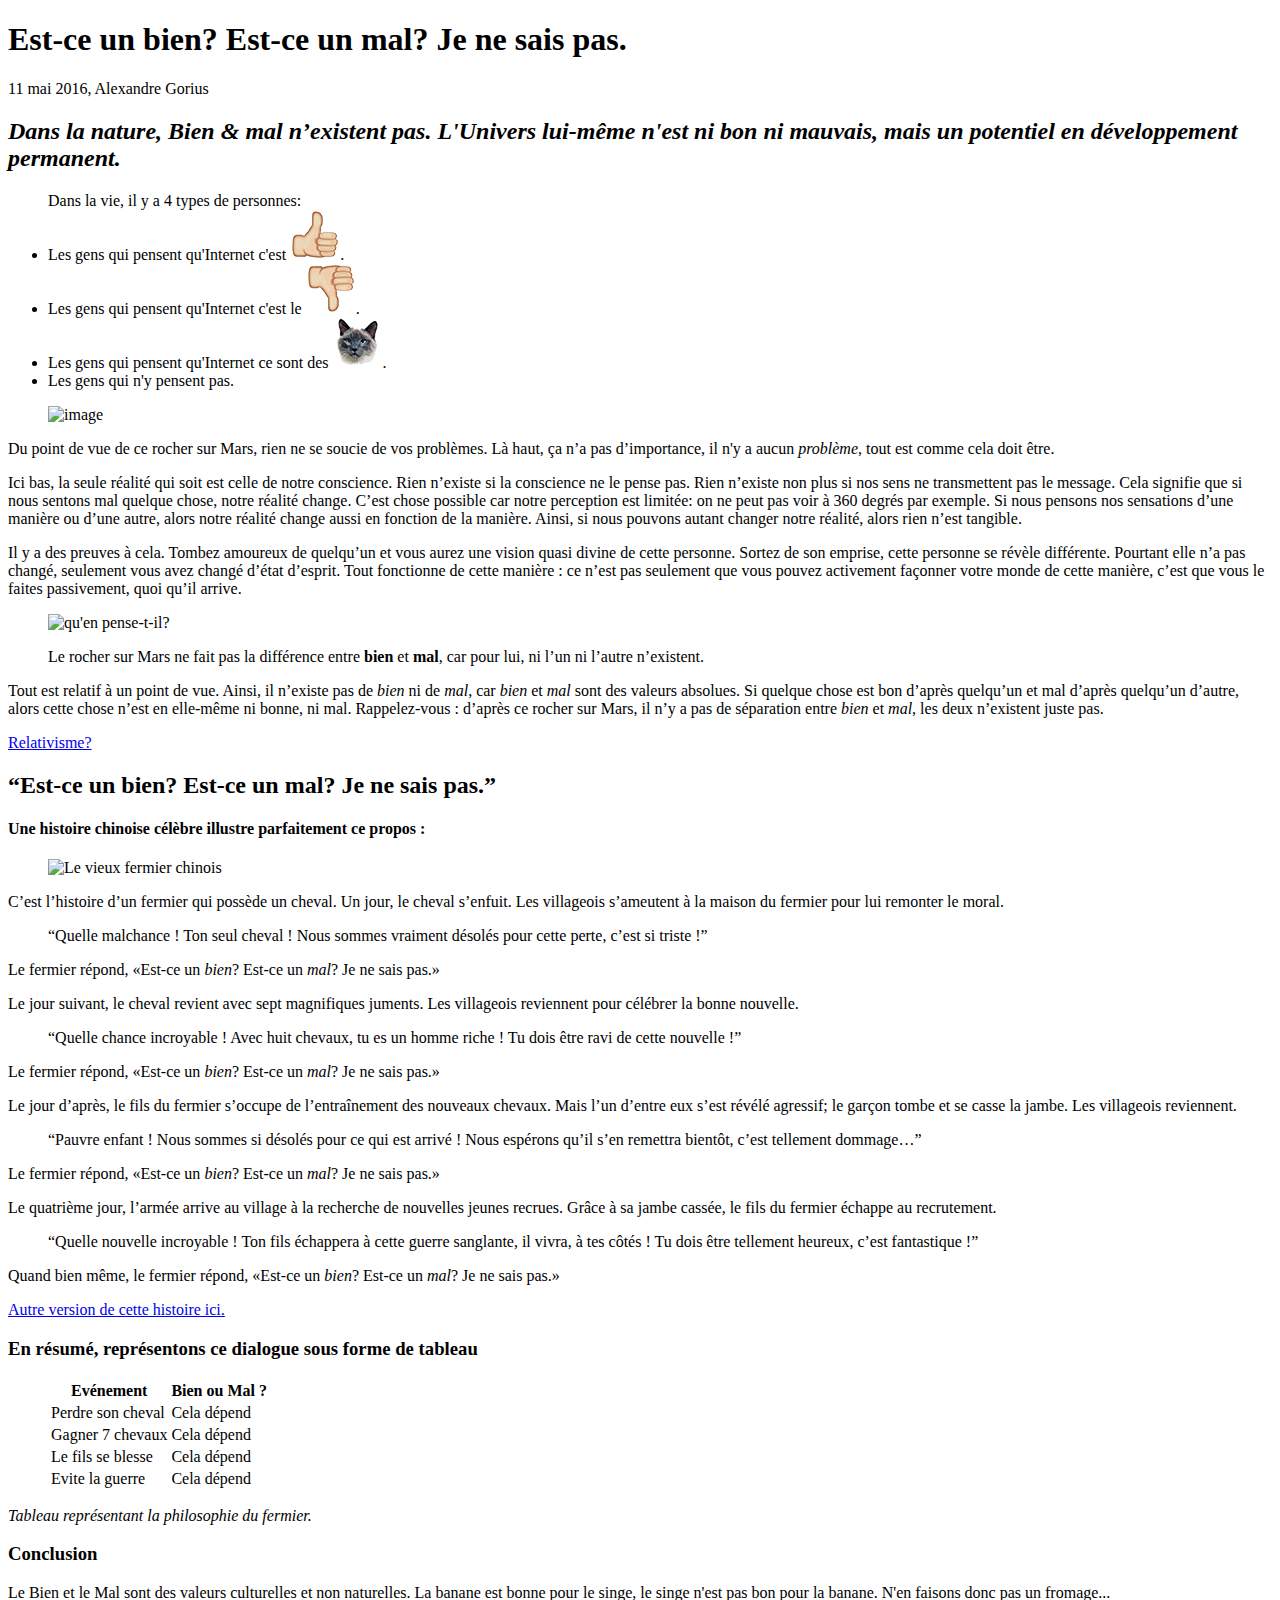
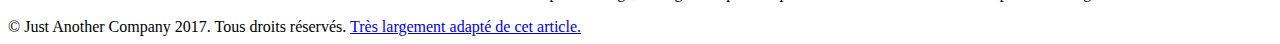
==== index.html @ c0a8a708 "semHTML" ====
<!DOCTYPE html>
<html lang="fr">
<head>
    <meta charset="UTF-8">
    <title></title>
</head>
<body>
    <header>    
        <h1>Est-ce un <span>bien</span>? Est-ce un <span>mal</span>? Je ne sais pas.</h1>
        <time datetime="2016-05-11">11 mai 2016,</time><author> Alexandre Gorius</author>
        <h2><em>Dans la nature, Bien &amp; mal n’existent pas. L'Univers lui-même n'est ni bon ni mauvais, mais un potentiel en développement permanent.</em></h2>
    </header>

<ul>Dans la vie, il y a 4 types de personnes:
    <li>Les gens qui pensent qu'Internet c'est <img src="bien.png" alt="bien">.</li>
    <li>Les gens qui pensent qu'Internet c'est le <img src="mal.png" alt="mal">.</li>
    <li>Les gens qui pensent qu'Internet ce sont des <img src="chat.png" alt="chat">.</li>
    <li>Les gens qui n'y pensent pas.</li>
</ul>

<figure><img src="https://cdn-images-1.medium.com/max/1000/1*2PCmLZyzQaF2pyKYkSTFpA.jpeg" alt="image"></figure>

<p>Du point de vue de ce rocher sur Mars, rien ne se soucie de vos problèmes. Là haut, ça n’a pas d’importance, il n'y a aucun <em>problème</em>, tout est comme cela doit être.</p>

<p>Ici bas, la seule réalité qui soit est celle de notre conscience. Rien n’existe si la conscience ne le pense pas. Rien n’existe non plus si nos sens ne transmettent pas le message. Cela signifie que si nous sentons mal quelque chose, notre réalité change. C’est chose possible car notre perception est limitée: on ne peut pas voir à 360 degrés par exemple. Si nous pensons nos sensations d’une manière ou d’une autre, alors notre réalité change aussi en fonction de la manière. Ainsi, si nous pouvons autant changer notre réalité, alors rien n’est tangible.</p>

<p>Il y a des preuves à cela. Tombez amoureux de quelqu’un et vous aurez une vision quasi divine de cette personne. Sortez de son emprise, cette personne se révèle différente. Pourtant elle n’a pas changé, seulement vous avez changé d’état d’esprit. Tout fonctionne de cette manière : ce n’est pas seulement que vous pouvez activement façonner votre monde de cette manière, c’est que vous le faites passivement, quoi qu’il arrive.</p>

<figure><img src="http://static2.businessinsider.com/image/52fe8230eab8ea4275063b89/nasa-has-determined-where-the-mysterious-jelly-doughnut-rock-on-mars-came-from.jpg" alt="qu'en pense-t-il?"></figure>

<blockquote>Le rocher sur Mars ne fait pas la différence entre <strong>bien</strong> et <strong>mal</strong>, car pour lui, ni l’un ni l’autre n’existent.</blockquote>

<p>Tout est relatif à un point de vue. Ainsi, il n’existe pas de <em>bien</em> ni de <em>mal</em>, car <em>bien</em> et <em>mal</em> sont des valeurs absolues. Si quelque chose est bon d’après quelqu’un et mal d’après quelqu’un d’autre, alors cette chose n’est en elle-même ni bonne, ni mal. Rappelez-vous : d’après ce rocher sur Mars, il n’y a pas de séparation entre <em>bien</em> et <em>mal</em>, les deux n’existent juste pas.</p>
<a href="https://fr.wikipedia.org/wiki/Relativisme" rel="external" target="_blank" title="Relativisme">Relativisme?</a>

<h2>“Est-ce un <span>bien</span>? Est-ce un <span>mal</span>? Je ne sais pas.”</h2>

<h4>Une histoire chinoise célèbre illustre parfaitement ce propos :</h4>

<figure><img src="https://cdn-images-1.medium.com/max/800/1*IQqkmPXYZuJViY5p-ymk0A.jpeg"  alt="Le vieux fermier chinois"></figure>
 
    <p>C’est l’histoire d’un fermier qui possède un cheval. Un jour, le cheval s’enfuit. Les villageois s’ameutent à la maison du fermier pour lui remonter le moral.</p>

    <blockquote>“Quelle malchance ! Ton seul cheval ! Nous sommes vraiment désolés pour cette perte, c’est si triste !”</blockquote>

    <p>Le fermier répond, <q>Est-ce un <em>bien</em>? Est-ce un <em>mal</em>? Je ne sais pas.</q></p>

    <p>Le jour suivant, le cheval revient avec sept magnifiques juments. Les villageois reviennent pour célébrer la bonne nouvelle.</p>
    
    <blockquote>“Quelle chance incroyable ! Avec huit chevaux, tu es un homme riche ! Tu dois être ravi de cette nouvelle !”</blockquote>
    
    <p>Le fermier répond, <q>Est-ce un <em>bien</em>? Est-ce un <em>mal</em>? Je ne sais pas.</q></p>

    <p>Le jour d’après, le fils du fermier s’occupe de l’entraînement des nouveaux chevaux. Mais l’un d’entre eux s’est révélé agressif; le garçon tombe et se casse la jambe. Les villageois reviennent.</p>
    
    <blockquote>“Pauvre enfant ! Nous sommes si désolés pour ce qui est arrivé ! Nous espérons qu’il s’en remettra bientôt, c’est tellement dommage…”</blockquote>

    <p>Le fermier répond, <q>Est-ce un <em>bien</em>? Est-ce un <em>mal</em>? Je ne sais pas.</q></p>

    <p>Le quatrième jour, l’armée arrive au village à la recherche de nouvelles jeunes recrues. Grâce à sa jambe cassée, le fils du fermier échappe au recrutement.</p>
    
    <blockquote>“Quelle nouvelle incroyable ! Ton fils échappera à cette guerre sanglante, il vivra, à tes côtés ! Tu dois être tellement heureux, c’est fantastique !”</blockquote>
    
    <p>Quand bien même, le fermier répond, <q>Est-ce un <em>bien</em>? Est-ce un <em>mal</em>? Je ne sais pas.</q></p>
    <a href="https://www.prendreconfiance.com/relativiser-pour-garder-confiance/" rel="external" target="_blank" title="Aie confiance!">Autre version de cette histoire ici.</a>

<h3>En résumé, représentons ce dialogue sous forme de tableau</h3>
    <figure>
      <table>
        <tr><th>Evénement</th>
            <th><strong>Bien</strong> ou <strong>Mal</strong> ?</th></tr>
        <tr><td>Perdre son cheval</td>
            <td>Cela dépend</td></tr>
        <tr><td>Gagner 7 chevaux</td>
            <td>Cela dépend</td></tr>
        <tr><td>Le fils se blesse</td>
            <td>Cela dépend</td></tr>
        <tr><td>Evite la guerre</td>
            <td>Cela dépend</td></tr>
    </table>
    </figure>     
    <em>Tableau représentant la philosophie du fermier.</em>
   
<h3>Conclusion</h3>  
    <p>Le <span>Bien</span> et le <span>Mal</span> sont des valeurs culturelles et non naturelles. La banane est bonne pour le singe, le singe n'est pas bon pour la banane. N'en faisons donc pas un fromage...</p>

<footer>
&copy; Just Another Company 2017. Tous droits réservés. <a href="https://medium.com/scribe/il-ny-a-rien-de-bien-ni-de-mal-3d46a2d2e263" rel="author" target="_blank" title="Inspiration">Très largement adapté de cet article.</a>
</footer>

    
</body>
</html>
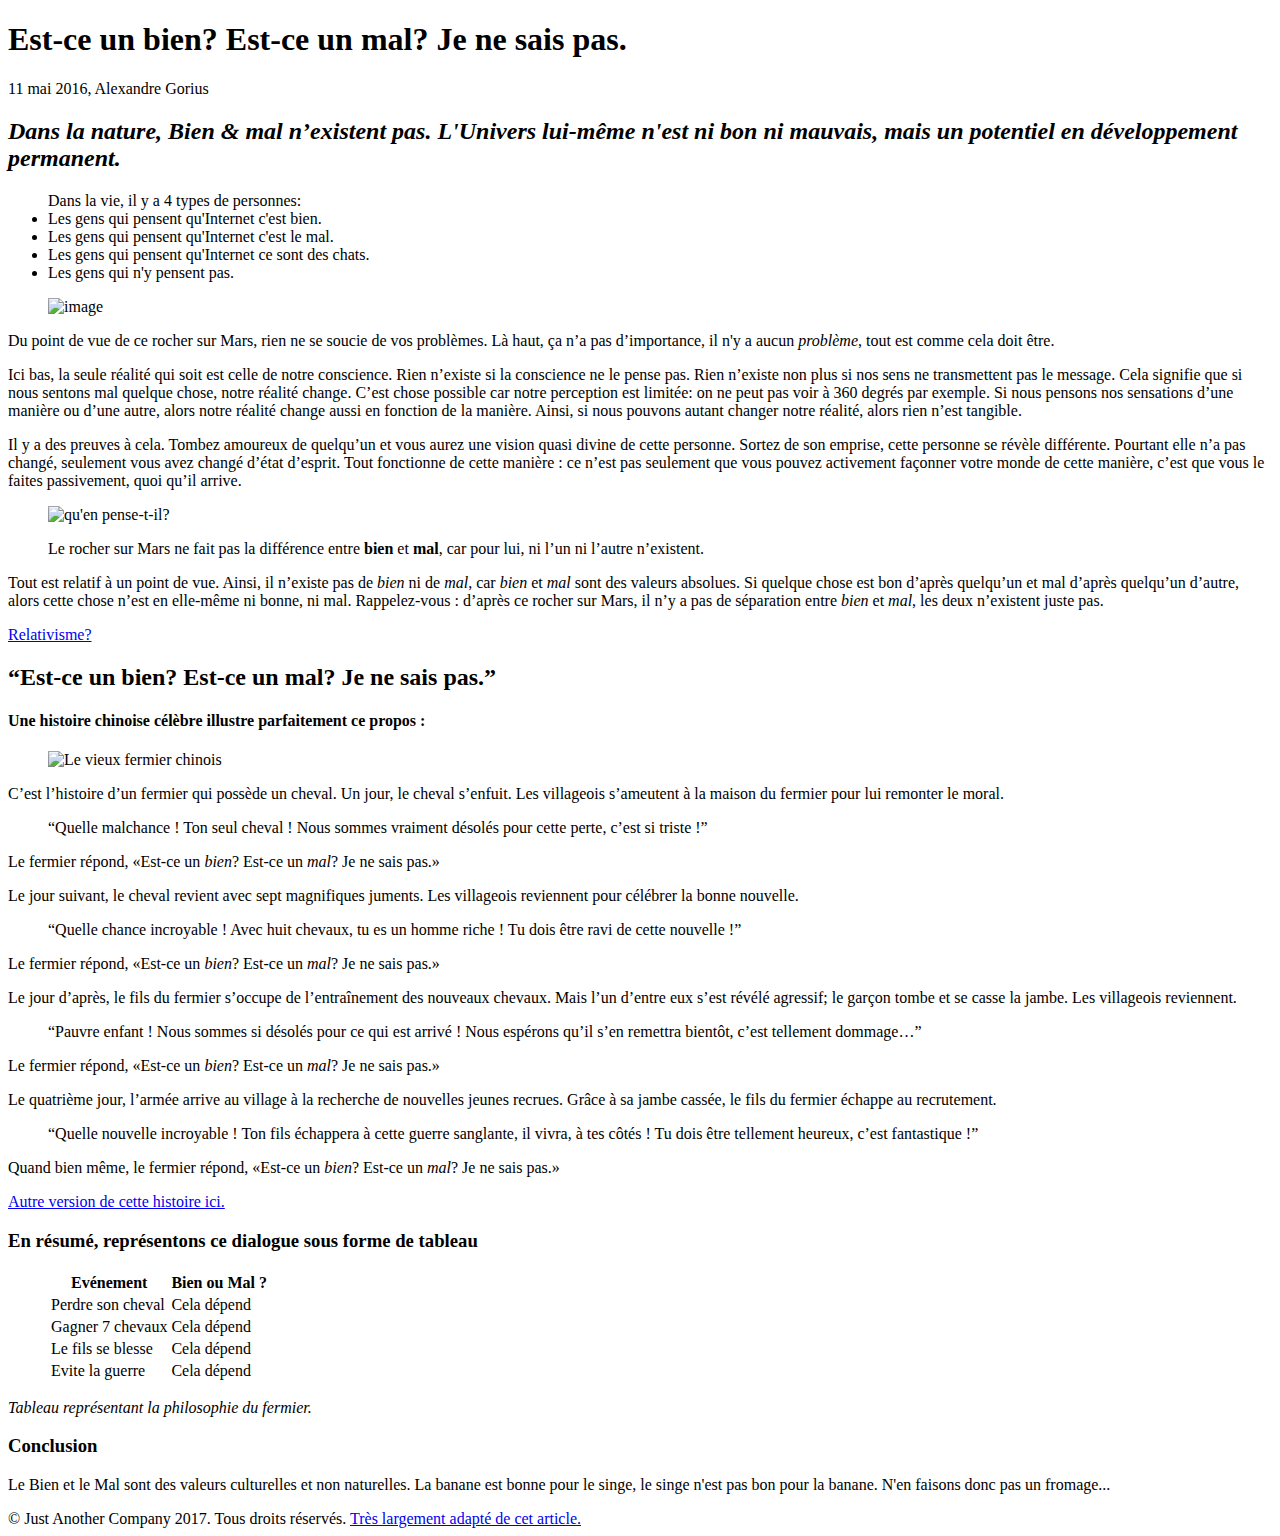
==== commit 3f011869: "index" ====
--- a/index.html
+++ b/index.html
@@ -6,15 +6,15 @@
 </head>
 <body>
     <header>    
-        <h1>Est-ce un <span>bien</span>? Est-ce un <span>mal</span>? Je ne sais pas.</h1>
+        <h1>Est-ce un <span class="bien">bien</span>? Est-ce un <span class="mal">mal</span>? Je ne sais pas.</h1>
         <time datetime="2016-05-11">11 mai 2016,</time><author> Alexandre Gorius</author>
-        <h2><em>Dans la nature, Bien &amp; mal n’existent pas. L'Univers lui-même n'est ni bon ni mauvais, mais un potentiel en développement permanent.</em></h2>
+        <h2><em>Dans la nature, <span class="bien">Bien</span> &amp; <span class="mal">mal</span> n’existent pas. L'Univers lui-même n'est ni bon ni mauvais, mais un potentiel en développement permanent.</em></h2>
     </header>
 
 <ul>Dans la vie, il y a 4 types de personnes:
-    <li>Les gens qui pensent qu'Internet c'est <img src="bien.png" alt="bien">.</li>
-    <li>Les gens qui pensent qu'Internet c'est le <img src="mal.png" alt="mal">.</li>
-    <li>Les gens qui pensent qu'Internet ce sont des <img src="chat.png" alt="chat">.</li>
+    <li>Les gens qui pensent qu'Internet c'est <span class="bien">bien</span>.</li>
+    <li>Les gens qui pensent qu'Internet c'est le <span class="mal">mal</span>.</li>
+    <li>Les gens qui pensent qu'Internet ce sont des chats.</li>
     <li>Les gens qui n'y pensent pas.</li>
 </ul>
 
@@ -28,12 +28,12 @@
 
 <figure><img src="http://static2.businessinsider.com/image/52fe8230eab8ea4275063b89/nasa-has-determined-where-the-mysterious-jelly-doughnut-rock-on-mars-came-from.jpg" alt="qu'en pense-t-il?"></figure>
 
-<blockquote>Le rocher sur Mars ne fait pas la différence entre <strong>bien</strong> et <strong>mal</strong>, car pour lui, ni l’un ni l’autre n’existent.</blockquote>
+<blockquote>Le rocher sur Mars ne fait pas la différence entre <strong class="bien">bien</strong> et <strong class="mal">mal</strong>, car pour lui, ni l’un ni l’autre n’existent.</blockquote>
 
-<p>Tout est relatif à un point de vue. Ainsi, il n’existe pas de <em>bien</em> ni de <em>mal</em>, car <em>bien</em> et <em>mal</em> sont des valeurs absolues. Si quelque chose est bon d’après quelqu’un et mal d’après quelqu’un d’autre, alors cette chose n’est en elle-même ni bonne, ni mal. Rappelez-vous : d’après ce rocher sur Mars, il n’y a pas de séparation entre <em>bien</em> et <em>mal</em>, les deux n’existent juste pas.</p>
+<p>Tout est relatif à un point de vue. Ainsi, il n’existe pas de <em class="bien">bien</em> ni de <em class="mal">mal</em>, car <em class="bien">bien</em> et <em class="mal">mal</em> sont des valeurs absolues. Si quelque chose est bon d’après quelqu’un et mal d’après quelqu’un d’autre, alors cette chose n’est en elle-même ni bonne, ni mal. Rappelez-vous : d’après ce rocher sur Mars, il n’y a pas de séparation entre <em class="bien">bien</em> et <em class="mal">mal</em>, les deux n’existent juste pas.</p>
 <a href="https://fr.wikipedia.org/wiki/Relativisme" rel="external" target="_blank" title="Relativisme">Relativisme?</a>
 
-<h2>“Est-ce un <span>bien</span>? Est-ce un <span>mal</span>? Je ne sais pas.”</h2>
+<h2>“Est-ce un <span class="bien">bien</span>? Est-ce un <span class="mal">mal</span>? Je ne sais pas.”</h2>
 
 <h4>Une histoire chinoise célèbre illustre parfaitement ce propos :</h4>
 
@@ -43,32 +43,32 @@
 
     <blockquote>“Quelle malchance ! Ton seul cheval ! Nous sommes vraiment désolés pour cette perte, c’est si triste !”</blockquote>
 
-    <p>Le fermier répond, <q>Est-ce un <em>bien</em>? Est-ce un <em>mal</em>? Je ne sais pas.</q></p>
+    <p>Le fermier répond, <q>Est-ce un <em class="bien">bien</em>? Est-ce un <em class="mal">mal</em>? Je ne sais pas.</q></p>
 
     <p>Le jour suivant, le cheval revient avec sept magnifiques juments. Les villageois reviennent pour célébrer la bonne nouvelle.</p>
     
     <blockquote>“Quelle chance incroyable ! Avec huit chevaux, tu es un homme riche ! Tu dois être ravi de cette nouvelle !”</blockquote>
     
-    <p>Le fermier répond, <q>Est-ce un <em>bien</em>? Est-ce un <em>mal</em>? Je ne sais pas.</q></p>
+    <p>Le fermier répond, <q>Est-ce un <em class="bien">bien</em>? Est-ce un <em class="mal">mal</em>? Je ne sais pas.</q></p>
 
     <p>Le jour d’après, le fils du fermier s’occupe de l’entraînement des nouveaux chevaux. Mais l’un d’entre eux s’est révélé agressif; le garçon tombe et se casse la jambe. Les villageois reviennent.</p>
     
     <blockquote>“Pauvre enfant ! Nous sommes si désolés pour ce qui est arrivé ! Nous espérons qu’il s’en remettra bientôt, c’est tellement dommage…”</blockquote>
 
-    <p>Le fermier répond, <q>Est-ce un <em>bien</em>? Est-ce un <em>mal</em>? Je ne sais pas.</q></p>
+    <p>Le fermier répond, <q>Est-ce un <em class="bien">bien</em>? Est-ce un <em class="mal">mal</em>? Je ne sais pas.</q></p>
 
     <p>Le quatrième jour, l’armée arrive au village à la recherche de nouvelles jeunes recrues. Grâce à sa jambe cassée, le fils du fermier échappe au recrutement.</p>
     
     <blockquote>“Quelle nouvelle incroyable ! Ton fils échappera à cette guerre sanglante, il vivra, à tes côtés ! Tu dois être tellement heureux, c’est fantastique !”</blockquote>
     
-    <p>Quand bien même, le fermier répond, <q>Est-ce un <em>bien</em>? Est-ce un <em>mal</em>? Je ne sais pas.</q></p>
+    <p>Quand bien même, le fermier répond, <q>Est-ce un <em class="bien">bien</em>? Est-ce un <em class="mal">mal</em>? Je ne sais pas.</q></p>
     <a href="https://www.prendreconfiance.com/relativiser-pour-garder-confiance/" rel="external" target="_blank" title="Aie confiance!">Autre version de cette histoire ici.</a>
 
 <h3>En résumé, représentons ce dialogue sous forme de tableau</h3>
     <figure>
       <table>
         <tr><th>Evénement</th>
-            <th><strong>Bien</strong> ou <strong>Mal</strong> ?</th></tr>
+            <th><strong class="bien">Bien</strong> ou <strong class="mal">Mal</strong> ?</th></tr>
         <tr><td>Perdre son cheval</td>
             <td>Cela dépend</td></tr>
         <tr><td>Gagner 7 chevaux</td>
@@ -82,7 +82,7 @@
     <em>Tableau représentant la philosophie du fermier.</em>
    
 <h3>Conclusion</h3>  
-    <p>Le <span>Bien</span> et le <span>Mal</span> sont des valeurs culturelles et non naturelles. La banane est bonne pour le singe, le singe n'est pas bon pour la banane. N'en faisons donc pas un fromage...</p>
+    <p>Le <span class="bien">Bien</span> et le <span class="mal">Mal</span> sont des valeurs culturelles et non naturelles. La banane est bonne pour le singe, le singe n'est pas bon pour la banane. N'en faisons donc pas un fromage...</p>
 
 <footer>
 &copy; Just Another Company 2017. Tous droits réservés. <a href="https://medium.com/scribe/il-ny-a-rien-de-bien-ni-de-mal-3d46a2d2e263" rel="author" target="_blank" title="Inspiration">Très largement adapté de cet article.</a>
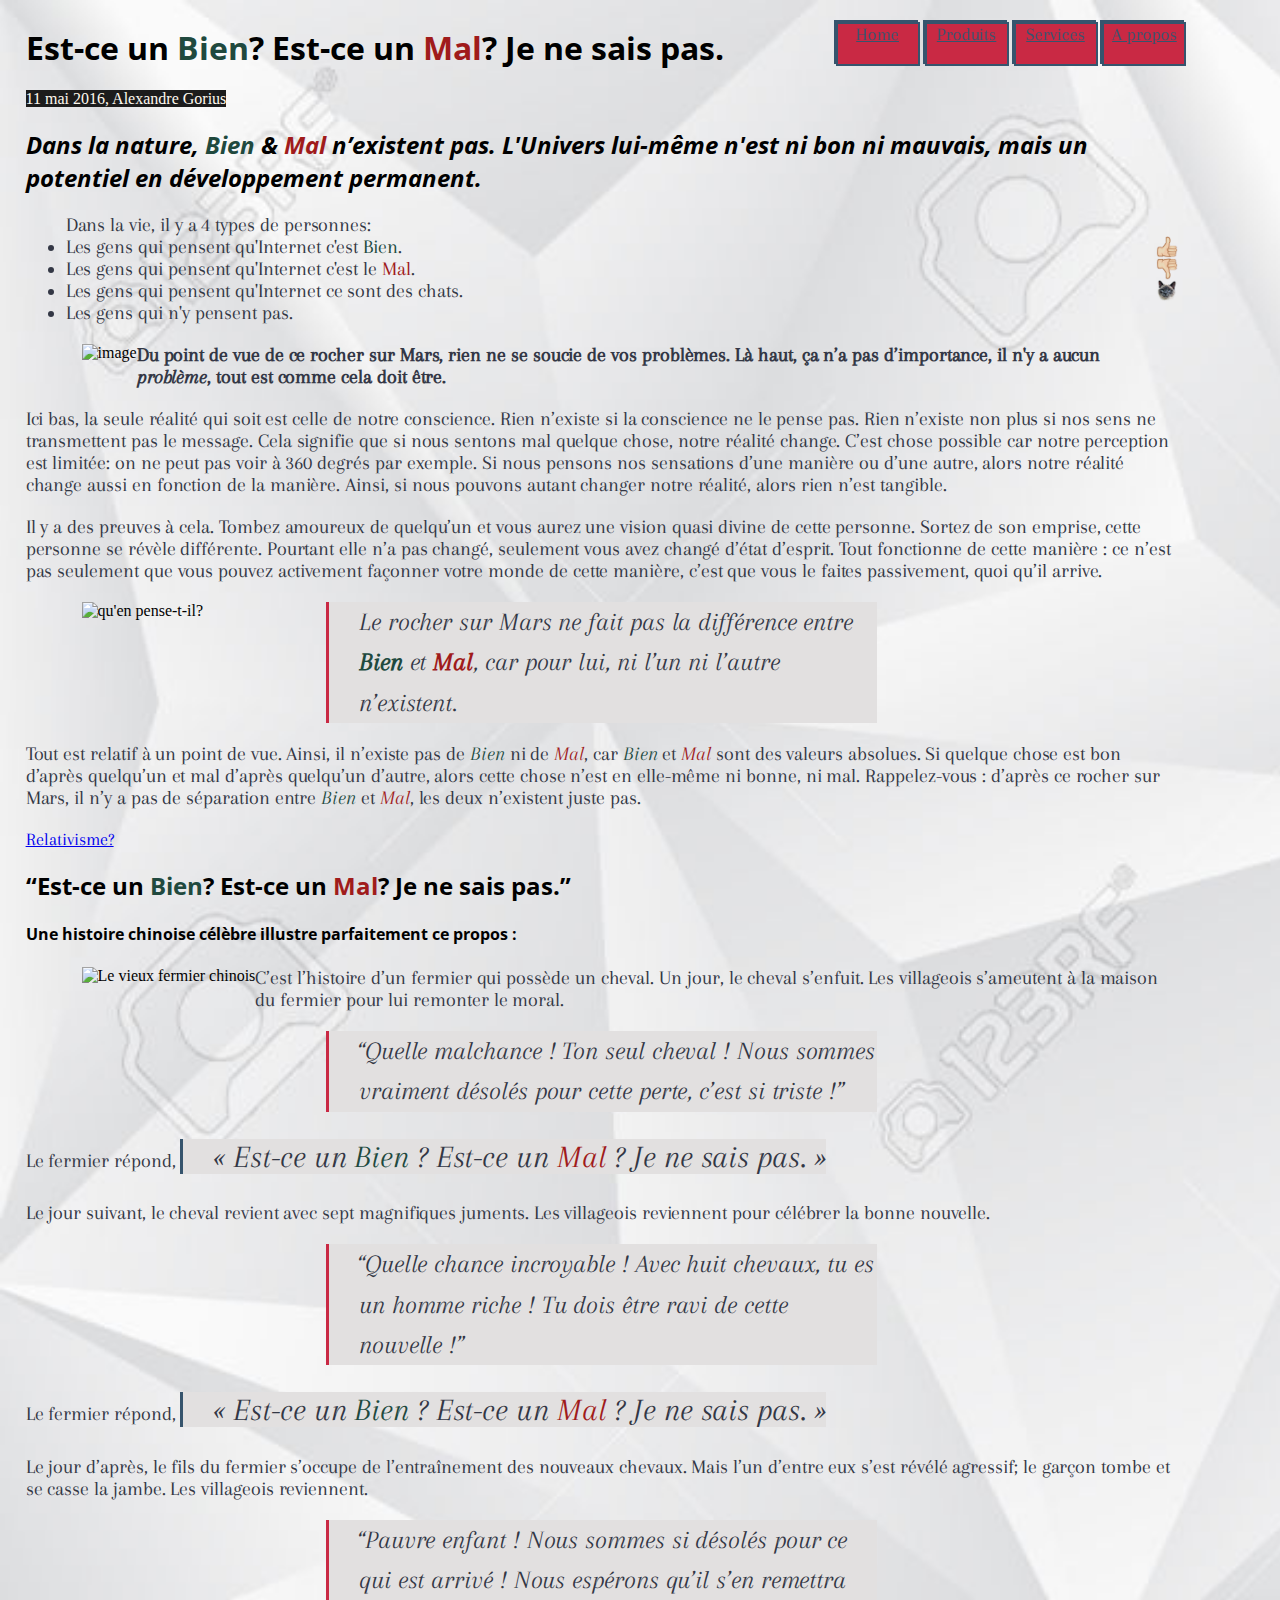
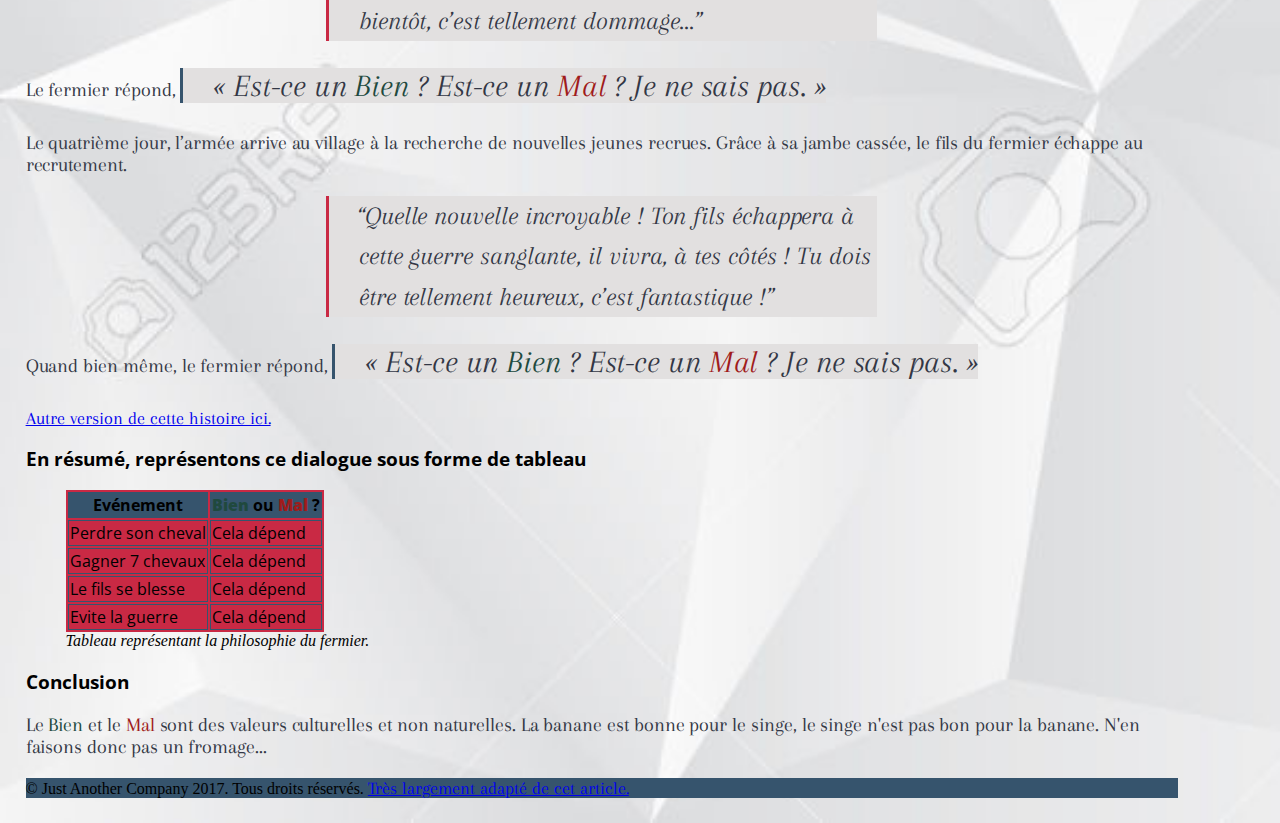
==== commit c9f5cd6b: "eee" ====
--- a/index.html
+++ b/index.html
@@ -2,92 +2,102 @@
 <html lang="fr">
 <head>
     <meta charset="UTF-8">
-    <title></title>
+    <link rel="stylesheet" type="text/css" href="style.css">
+    <link href="https://fonts.googleapis.com/css?family=Arapey" rel="stylesheet">   
+    <link href="https://fonts.googleapis.com/css?family=Open+Sans" rel="stylesheet">
+    <title>Hum.</title>
 </head>
 <body>
-    <header>    
+    <header>  
+        <nav class="main-menu">
+            <ul class="main-menu">
+                <li class="menu"><a class="menu" href="#">Home</a></li>
+                <li class="menu"><a class="menu" href="#">Produits</a></li>
+                <li  class="menu"><a class="menu" href="#">Services</a></li>
+                <li class="menu"><a class="menu" href="#">A propos</a></li>
+            </ul>
+        </nav>  
         <h1>Est-ce un <span class="bien">bien</span>? Est-ce un <span class="mal">mal</span>? Je ne sais pas.</h1>
-        <time datetime="2016-05-11">11 mai 2016,</time><author> Alexandre Gorius</author>
+        <time datetime="2016-05-11">11 mai 2016,</time><writer> Alexandre Gorius</writer>
         <h2><em>Dans la nature, <span class="bien">Bien</span> &amp; <span class="mal">mal</span> n’existent pas. L'Univers lui-même n'est ni bon ni mauvais, mais un potentiel en développement permanent.</em></h2>
     </header>
 
-<ul>Dans la vie, il y a 4 types de personnes:
-    <li>Les gens qui pensent qu'Internet c'est <span class="bien">bien</span>.</li>
-    <li>Les gens qui pensent qu'Internet c'est le <span class="mal">mal</span>.</li>
-    <li>Les gens qui pensent qu'Internet ce sont des chats.</li>
-    <li>Les gens qui n'y pensent pas.</li>
-</ul>
+    <ul>Dans la vie, il y a 4 types de personnes:
+        <li id="bien">Les gens qui pensent qu'Internet c'est <span class="bien">bien</span>.</li>
+        <li id="mal">Les gens qui pensent qu'Internet c'est le <span class="mal">mal</span>.</li>
+        <li id="chats">Les gens qui pensent qu'Internet ce sont des chats.</li>
+        <li>Les gens qui n'y pensent pas.</li>
+    </ul>
 
-<figure><img src="https://cdn-images-1.medium.com/max/1000/1*2PCmLZyzQaF2pyKYkSTFpA.jpeg" alt="image"></figure>
+    <figure><img src="https://cdn-images-1.medium.com/max/1000/1*2PCmLZyzQaF2pyKYkSTFpA.jpeg" alt="image"></figure>
 
-<p>Du point de vue de ce rocher sur Mars, rien ne se soucie de vos problèmes. Là haut, ça n’a pas d’importance, il n'y a aucun <em>problème</em>, tout est comme cela doit être.</p>
+    <p id="bold">Du point de vue de ce rocher sur Mars, rien ne se soucie de vos problèmes. Là haut, ça n’a pas d’importance, il n'y a aucun <em>problème</em>, tout est comme cela doit être.</p>
 
-<p>Ici bas, la seule réalité qui soit est celle de notre conscience. Rien n’existe si la conscience ne le pense pas. Rien n’existe non plus si nos sens ne transmettent pas le message. Cela signifie que si nous sentons mal quelque chose, notre réalité change. C’est chose possible car notre perception est limitée: on ne peut pas voir à 360 degrés par exemple. Si nous pensons nos sensations d’une manière ou d’une autre, alors notre réalité change aussi en fonction de la manière. Ainsi, si nous pouvons autant changer notre réalité, alors rien n’est tangible.</p>
+    <p>Ici bas, la seule réalité qui soit est celle de notre conscience. Rien n’existe si la conscience ne le pense pas. Rien n’existe non plus si nos sens ne transmettent pas le message. Cela signifie que si nous sentons mal quelque chose, notre réalité change. C’est chose possible car notre perception est limitée: on ne peut pas voir à 360 degrés par exemple. Si nous pensons nos sensations d’une manière ou d’une autre, alors notre réalité change aussi en fonction de la manière. Ainsi, si nous pouvons autant changer notre réalité, alors rien n’est tangible.</p>
 
-<p>Il y a des preuves à cela. Tombez amoureux de quelqu’un et vous aurez une vision quasi divine de cette personne. Sortez de son emprise, cette personne se révèle différente. Pourtant elle n’a pas changé, seulement vous avez changé d’état d’esprit. Tout fonctionne de cette manière : ce n’est pas seulement que vous pouvez activement façonner votre monde de cette manière, c’est que vous le faites passivement, quoi qu’il arrive.</p>
+    <p>Il y a des preuves à cela. Tombez amoureux de quelqu’un et vous aurez une vision quasi divine de cette personne. Sortez de son emprise, cette personne se révèle différente. Pourtant elle n’a pas changé, seulement vous avez changé d’état d’esprit. Tout fonctionne de cette manière : ce n’est pas seulement que vous pouvez activement façonner votre monde de cette manière, c’est que vous le faites passivement, quoi qu’il arrive.</p>
 
-<figure><img src="http://static2.businessinsider.com/image/52fe8230eab8ea4275063b89/nasa-has-determined-where-the-mysterious-jelly-doughnut-rock-on-mars-came-from.jpg" alt="qu'en pense-t-il?"></figure>
+    <figure><img src="http://static2.businessinsider.com/image/52fe8230eab8ea4275063b89/nasa-has-determined-where-the-mysterious-jelly-doughnut-rock-on-mars-came-from.jpg" alt="qu'en pense-t-il?"></figure>
 
-<blockquote>Le rocher sur Mars ne fait pas la différence entre <strong class="bien">bien</strong> et <strong class="mal">mal</strong>, car pour lui, ni l’un ni l’autre n’existent.</blockquote>
+    <blockquote id="1">Le rocher sur Mars ne fait pas la différence entre <strong class="bien">bien</strong> et <strong class="mal">mal</strong>, car pour lui, ni l’un ni l’autre n’existent.</blockquote>
 
-<p>Tout est relatif à un point de vue. Ainsi, il n’existe pas de <em class="bien">bien</em> ni de <em class="mal">mal</em>, car <em class="bien">bien</em> et <em class="mal">mal</em> sont des valeurs absolues. Si quelque chose est bon d’après quelqu’un et mal d’après quelqu’un d’autre, alors cette chose n’est en elle-même ni bonne, ni mal. Rappelez-vous : d’après ce rocher sur Mars, il n’y a pas de séparation entre <em class="bien">bien</em> et <em class="mal">mal</em>, les deux n’existent juste pas.</p>
-<a href="https://fr.wikipedia.org/wiki/Relativisme" rel="external" target="_blank" title="Relativisme">Relativisme?</a>
+    <p>Tout est relatif à un point de vue. Ainsi, il n’existe pas de <em class="bien">bien</em> ni de <em class="mal">mal</em>, car <em class="bien">bien</em> et <em class="mal">mal</em> sont des valeurs absolues. Si quelque chose est bon d’après quelqu’un et mal d’après quelqu’un d’autre, alors cette chose n’est en elle-même ni bonne, ni mal. Rappelez-vous : d’après ce rocher sur Mars, il n’y a pas de séparation entre <em class="bien">bien</em> et <em class="mal">mal</em>, les deux n’existent juste pas.</p>
+    <a href="https://fr.wikipedia.org/wiki/Relativisme" rel="external" target="_blank" title="Relativisme">Relativisme?</a>
 
-<h2>“Est-ce un <span class="bien">bien</span>? Est-ce un <span class="mal">mal</span>? Je ne sais pas.”</h2>
+    <h2>“Est-ce un <span class="bien">bien</span>? Est-ce un <span class="mal">mal</span>? Je ne sais pas.”</h2>
+        <h4>Une histoire chinoise célèbre illustre parfaitement ce propos :</h4>
 
-<h4>Une histoire chinoise célèbre illustre parfaitement ce propos :</h4>
+    <figure><img src="https://cdn-images-1.medium.com/max/800/1*IQqkmPXYZuJViY5p-ymk0A.jpeg"  alt="Le vieux fermier chinois"></figure>
 
-<figure><img src="https://cdn-images-1.medium.com/max/800/1*IQqkmPXYZuJViY5p-ymk0A.jpeg"  alt="Le vieux fermier chinois"></figure>
- 
-    <p>C’est l’histoire d’un fermier qui possède un cheval. Un jour, le cheval s’enfuit. Les villageois s’ameutent à la maison du fermier pour lui remonter le moral.</p>
+        <p>C’est l’histoire d’un fermier qui possède un cheval. Un jour, le cheval s’enfuit. Les villageois s’ameutent à la maison du fermier pour lui remonter le moral.</p>
 
-    <blockquote>“Quelle malchance ! Ton seul cheval ! Nous sommes vraiment désolés pour cette perte, c’est si triste !”</blockquote>
+        <blockquote>“Quelle malchance ! Ton seul cheval ! Nous sommes vraiment désolés pour cette perte, c’est si triste !”</blockquote>
 
-    <p>Le fermier répond, <q>Est-ce un <em class="bien">bien</em>? Est-ce un <em class="mal">mal</em>? Je ne sais pas.</q></p>
+        <p>Le fermier répond, <q> Est-ce un <em class="bien">bien</em> ? Est-ce un <em class="mal">mal</em> ? Je ne sais pas. </q></p>
 
-    <p>Le jour suivant, le cheval revient avec sept magnifiques juments. Les villageois reviennent pour célébrer la bonne nouvelle.</p>
-    
-    <blockquote>“Quelle chance incroyable ! Avec huit chevaux, tu es un homme riche ! Tu dois être ravi de cette nouvelle !”</blockquote>
-    
-    <p>Le fermier répond, <q>Est-ce un <em class="bien">bien</em>? Est-ce un <em class="mal">mal</em>? Je ne sais pas.</q></p>
+        <p>Le jour suivant, le cheval revient avec sept magnifiques juments. Les villageois reviennent pour célébrer la bonne nouvelle.</p>
 
-    <p>Le jour d’après, le fils du fermier s’occupe de l’entraînement des nouveaux chevaux. Mais l’un d’entre eux s’est révélé agressif; le garçon tombe et se casse la jambe. Les villageois reviennent.</p>
-    
-    <blockquote>“Pauvre enfant ! Nous sommes si désolés pour ce qui est arrivé ! Nous espérons qu’il s’en remettra bientôt, c’est tellement dommage…”</blockquote>
+        <blockquote>“Quelle chance incroyable ! Avec huit chevaux, tu es un homme riche ! Tu dois être ravi de cette nouvelle !”</blockquote>
 
-    <p>Le fermier répond, <q>Est-ce un <em class="bien">bien</em>? Est-ce un <em class="mal">mal</em>? Je ne sais pas.</q></p>
+        <p>Le fermier répond, <q> Est-ce un <em class="bien">bien</em> ? Est-ce un <em class="mal">mal</em> ? Je ne sais pas. </q></p>
 
-    <p>Le quatrième jour, l’armée arrive au village à la recherche de nouvelles jeunes recrues. Grâce à sa jambe cassée, le fils du fermier échappe au recrutement.</p>
-    
-    <blockquote>“Quelle nouvelle incroyable ! Ton fils échappera à cette guerre sanglante, il vivra, à tes côtés ! Tu dois être tellement heureux, c’est fantastique !”</blockquote>
-    
-    <p>Quand bien même, le fermier répond, <q>Est-ce un <em class="bien">bien</em>? Est-ce un <em class="mal">mal</em>? Je ne sais pas.</q></p>
-    <a href="https://www.prendreconfiance.com/relativiser-pour-garder-confiance/" rel="external" target="_blank" title="Aie confiance!">Autre version de cette histoire ici.</a>
+        <p>Le jour d’après, le fils du fermier s’occupe de l’entraînement des nouveaux chevaux. Mais l’un d’entre eux s’est révélé agressif; le garçon tombe et se casse la jambe. Les villageois reviennent.</p>
 
-<h3>En résumé, représentons ce dialogue sous forme de tableau</h3>
-    <figure>
-      <table>
-        <tr><th>Evénement</th>
-            <th><strong class="bien">Bien</strong> ou <strong class="mal">Mal</strong> ?</th></tr>
-        <tr><td>Perdre son cheval</td>
-            <td>Cela dépend</td></tr>
-        <tr><td>Gagner 7 chevaux</td>
-            <td>Cela dépend</td></tr>
-        <tr><td>Le fils se blesse</td>
-            <td>Cela dépend</td></tr>
-        <tr><td>Evite la guerre</td>
-            <td>Cela dépend</td></tr>
-    </table>
-    </figure>     
-    <em>Tableau représentant la philosophie du fermier.</em>
-   
-<h3>Conclusion</h3>  
-    <p>Le <span class="bien">Bien</span> et le <span class="mal">Mal</span> sont des valeurs culturelles et non naturelles. La banane est bonne pour le singe, le singe n'est pas bon pour la banane. N'en faisons donc pas un fromage...</p>
+        <blockquote>“Pauvre enfant ! Nous sommes si désolés pour ce qui est arrivé ! Nous espérons qu’il s’en remettra bientôt, c’est tellement dommage…”</blockquote>
 
-<footer>
-&copy; Just Another Company 2017. Tous droits réservés. <a href="https://medium.com/scribe/il-ny-a-rien-de-bien-ni-de-mal-3d46a2d2e263" rel="author" target="_blank" title="Inspiration">Très largement adapté de cet article.</a>
-</footer>
+        <p>Le fermier répond, <q> Est-ce un <em class="bien">bien</em> ? Est-ce un <em class="mal">mal</em> ? Je ne sais pas. </q></p>
 
-    
+        <p>Le quatrième jour, l’armée arrive au village à la recherche de nouvelles jeunes recrues. Grâce à sa jambe cassée, le fils du fermier échappe au recrutement.</p>
+
+        <blockquote>“Quelle nouvelle incroyable ! Ton fils échappera à cette guerre sanglante, il vivra, à tes côtés ! Tu dois être tellement heureux, c’est fantastique !”</blockquote>
+
+        <p>Quand bien même, le fermier répond, <q> Est-ce un <em class="bien">bien</em> ? Est-ce un <em class="mal">mal</em> ? Je ne sais pas. </q></p>
+        <a href="https://www.prendreconfiance.com/relativiser-pour-garder-confiance/" rel="external" target="_blank" title="Aie confiance!">Autre version de cette histoire ici.</a>
+
+    <h3>En résumé, représentons ce dialogue sous forme de tableau</h3>
+        <figure>
+          <table>
+            <tr><th>Evénement</th>
+                <th><strong class="bien">Bien</strong> ou <strong class="mal">Mal</strong> ?</th></tr>
+            <tr><td>Perdre son cheval</td>
+                <td>Cela dépend</td></tr>
+            <tr><td>Gagner 7 chevaux</td>
+                <td>Cela dépend</td></tr>
+            <tr><td>Le fils se blesse</td>
+                <td>Cela dépend</td></tr>
+            <tr><td>Evite la guerre</td>
+                <td>Cela dépend</td></tr>
+        </table>    
+        <em>Tableau représentant la philosophie du fermier.</em>
+        </figure> 
+
+    <h3>Conclusion</h3>  
+        <p>Le <span class="bien">Bien</span> et le <span class="mal">Mal</span> sont des valeurs culturelles et non naturelles. La banane est bonne pour le singe, le singe n'est pas bon pour la banane. N'en faisons donc pas un fromage...</p>
+
+    <footer>
+        &copy; Just Another Company 2017. Tous droits réservés. <a href="https://medium.com/scribe/il-ny-a-rien-de-bien-ni-de-mal-3d46a2d2e263" rel="author" target="_blank" title="Inspiration">Très largement adapté de cet article.</a>
+    </footer>
+
+
 </body>
 </html>--- a/style.css
+++ b/style.css
@@ -0,0 +1,161 @@
+body {
+    width: 90%;
+    margin: 2%;
+    background-color: #F9F7F7;
+  background: -webkit-linear-gradient(-93deg, rgb(249, 247, 247), rgb(226, 224, 224));
+  background: linear-gradient(-93deg, rgb(249, 247, 247), rgb(226, 224, 224));
+    background-image: url(back.jpg);
+    background-repeat: no-repeat;
+    background-size: cover;
+}
+
+h1, h2, h3, h4, h5, table {
+    font-family: 'Open Sans', sans-serif;
+}
+
+p, ul  {
+    font-family: 'Arapey', serif;
+    font-size: 20px;
+    line-height: 1.58;
+    letter-spacing: -.003em;
+    color: #333745;
+    line-height: normal;
+}
+
+#bold {
+    font-weight: 700 !important;
+}
+
+blockquote, q {
+    width:  45%;
+    margin: auto;
+    font-family: 'Arapey', serif;
+    font-style: italic;
+    color: #333745;
+    font-size: 160%;
+    line-height: 1.58;
+    letter-spacing: -.003em;
+    background-color: #E2E0E0;
+    
+}
+
+blockquote {
+    border-left: #C92944 solid 3px;
+    padding-left: 30px;
+}
+
+q {
+    border-left: #36546D solid 3px;
+    padding-left: 30px;
+}
+
+#1 {
+    margin-bottom: 80px !important;
+    margin-top: 80px !important;
+    text-align: center;
+    text-emphasis: text;
+}
+
+a:link {
+    font-family: 'Arapey', serif;
+    font-size: 18px;
+    color:#247BAO;
+} 
+
+a:hover {
+    font-family: 'Arapey', serif;
+    font-size: 19px;
+    font-weight: 200;
+    color:#247BAO;
+} 
+
+a:visited {
+    font-family: 'Arapey', serif;
+    font-size: 18px;
+    /*color: #B2DBBF;*/
+    color: #70C1B3;
+}
+
+.bien, .mal {
+    text-transform: capitalize;
+}
+
+.mal {
+    color: #A01B1B;
+}
+
+.bien {
+    color: #20493E;
+}
+
+#bien {
+    background-image: url(bien.png);
+    background-repeat: no-repeat;
+    background-position: right;
+    background-size: contain;
+}
+
+#mal {
+    background-image: url(mal.png);
+    background-repeat: no-repeat;
+    background-position: right;
+    background-size: contain;
+}
+
+#chats {
+    background-image: url(chat.png);
+    background-repeat: no-repeat;
+    background-position: right;
+    background-size: contain;
+}
+
+time, writer {
+    background-color: #1C1C1C;
+    color: floralwhite;
+    text-align: right;
+}
+
+.menu {
+    display: inline-block;
+    background-color: #C92944;
+    color: #36546D;
+    border: #36546D solid 2px;
+    height: 40px;
+    width: 80px;
+    text-align: center;
+
+}
+
+.menu:hover {
+    background-color: #36546D;
+    color: #C92944;
+}
+
+.main-menu {
+    position: fixed;
+    margin-left: 30%;
+    top: 0;
+    width: auto;
+}
+
+
+table {
+    background-color: #C92944;
+}
+
+th {
+    background-color: #36546D;
+}
+
+td, th {
+    border: #36546D solid 0.5px;
+}
+
+footer {
+    background-color: #36546D;
+}
+
+img {
+  float: left;
+  margin: 0 0 1em 1em;
+}